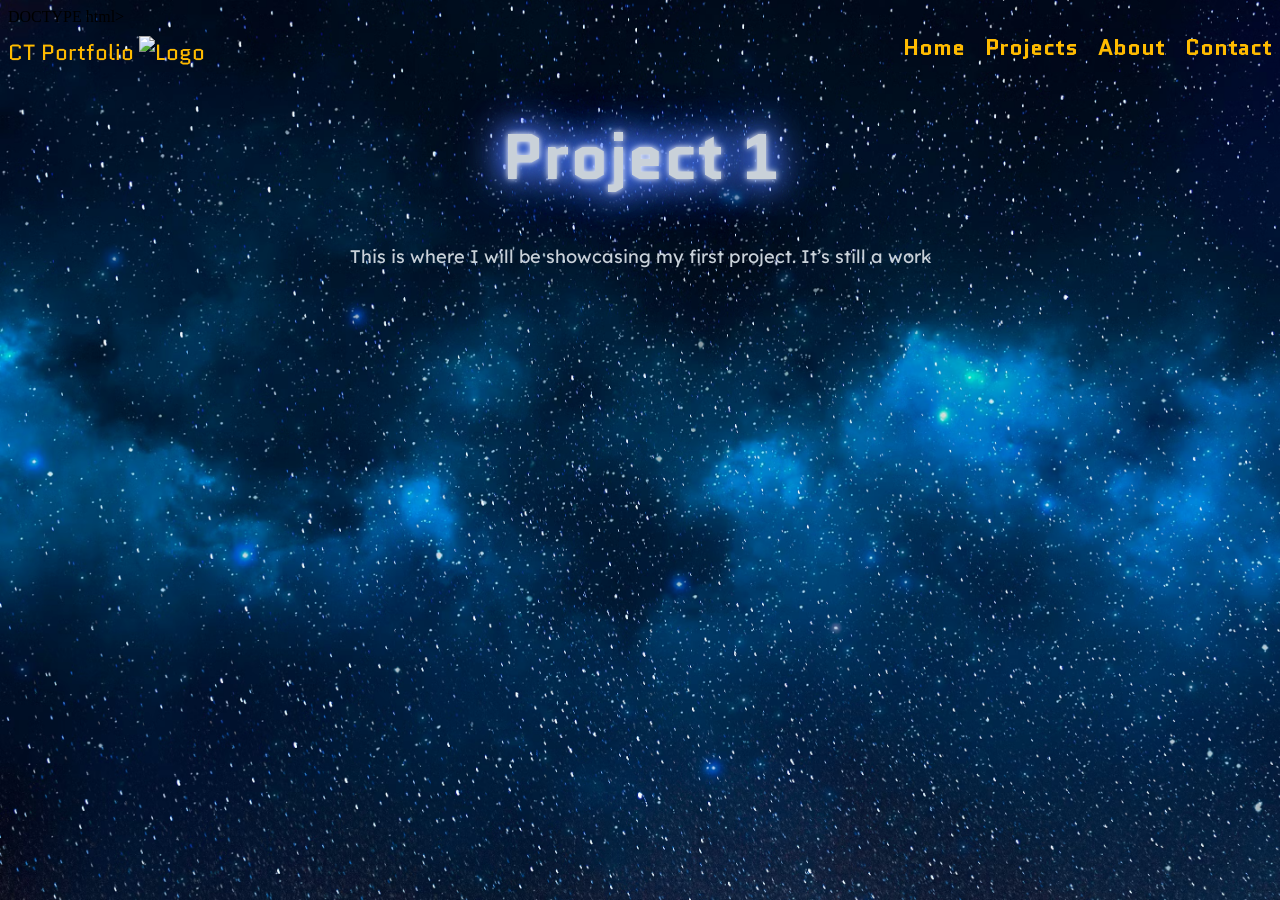
==== project1.html @ c2131063 "Added stuff to project1 also this is my first commit after making the website live." ====
DOCTYPE html>
<html lang="en">

<head>
    <meta charset="UTF-8">
    <title>CT Portfolio</title>
    <!-- Replace 'favicon.ico' with actual image -->
    <link rel="icon" type="image/x-icon" href="/pfp.jpeg">

    <link rel="stylesheet" href="styles.css">
    <link rel="preconnect" href="https://fonts.googleapis.com">
    <link rel="preconnect" href="https://fonts.gstatic.com" crossorigin>
    <link href="https://fonts.googleapis.com/css2?family=Quantico:ital,wght@0,400;0,700;1,400;1,700&display=swap"
        rel="stylesheet">
    <link rel="preconnect" href="https://fonts.googleapis.com">
    <link rel="preconnect" href="https://fonts.gstatic.com" crossorigin>
    <link href="https://fonts.googleapis.com/css2?family=Lexend:wght@100..900&display=swap" rel="stylesheet">
</head>

<body>
    <header>
        <div class="branding">
            <div class="brandtitle">CT Portfolio</div>
            <!-- Add logo image to folder -->
            <div class="brandlogo"><img src="pfp.jpeg(placeholder)" alt="Logo"></div>
        </div>
        <nav class="headernav">
            <a href="index.html">Home</a>
            <a href="#">Projects</a>
            <a href="#">About</a>
            <a href="#">Contact</a>
        </nav>
    </header>
    <h1>Project 1</h1>
    <p>This is where I will be showcasing my first project. It’s still a work
---- styles.css ----
html {
    background-image: url("./background-image.avif");
    background-size: cover;
    background-attachment: fixed;
}

header {
    display: flex;
    flex-direction: row;
    align-items: center;
    justify-content: space-between;
    color: #ffbb00;
    font-size: 1.4em;
}

.branding {
    display: flex;
    flex-direction: row;
    align-items: left;
    justify-content: left;
    margin-top: 10px;
    gap: 5px;
    font-family: "Quantico", sans-serif;
    border-color: 2px solid #4F7CFF;
}

.headernav {
    display: flex;
    flex-direction: row;
    align-items: center;
    justify-content: right;
    color: #ffbb00;
    gap: 20px;
    font-family: "Quantico", sans-serif;
}

.headernav a {
    color: #ffbb00;
    text-decoration: none;
    font-weight: bold;
}

.headernav a:hover {
    color: #ffe08a;
    text-shadow: 0 0 16px #ffbb00, 0 0 30px #ffbb00;
    transition: 0.2s ease-in-out;
}


h1 {
    text-align: center;
    color: #c9d1d9;
    font-family: "Quantico", sans-serif;
    font-size: 4em;
    text-shadow: 0 0 6px #ffffff, 0 0 24px #4F7CFF, 0 0 36px #4F7CFF, 0 0 48px #4F7CFF, 0 0 60px #4F7CFF;
}

p {
    font-family: "Lexend", sans-serif;
    text-align: center;
    color: #c9d1d9;
    font-size: 1.14em;
    margin-left: 25vw;
    margin-right: 25vw;
    margin-bottom: 5vh;
}

.grid {
    display: flex;
    flex-direction: row;
    flex-wrap: wrap;
    justify-content: space-around;
}

img.star {
    width: 100%;
    height: auto;
}

.starholder {
    justify-content: center;
    align-items: center;
    width: 350px;
    height: 350px;
}

.blank {
    width: 350px;
    height: 350px;
}

.projectholder {
    border-radius: 50px;
    width: 350px;
    height: 350px;
    opacity: 50%;
    background-color: #c9d1d9;
    transition: 0.1s ease-in-out;
}

.projectholder:hover {
    opacity: 100%;
    transition: 0.2s ease-in-out;
}

.projectholder a {
    text-decoration: none;
    color: #4F7CFF;
    font-family: "Quantico", sans-serif;
    font-size: 1.5em;
}

img.cho {
    width: auto;
    height: 350px;
    justify-content: center;
}
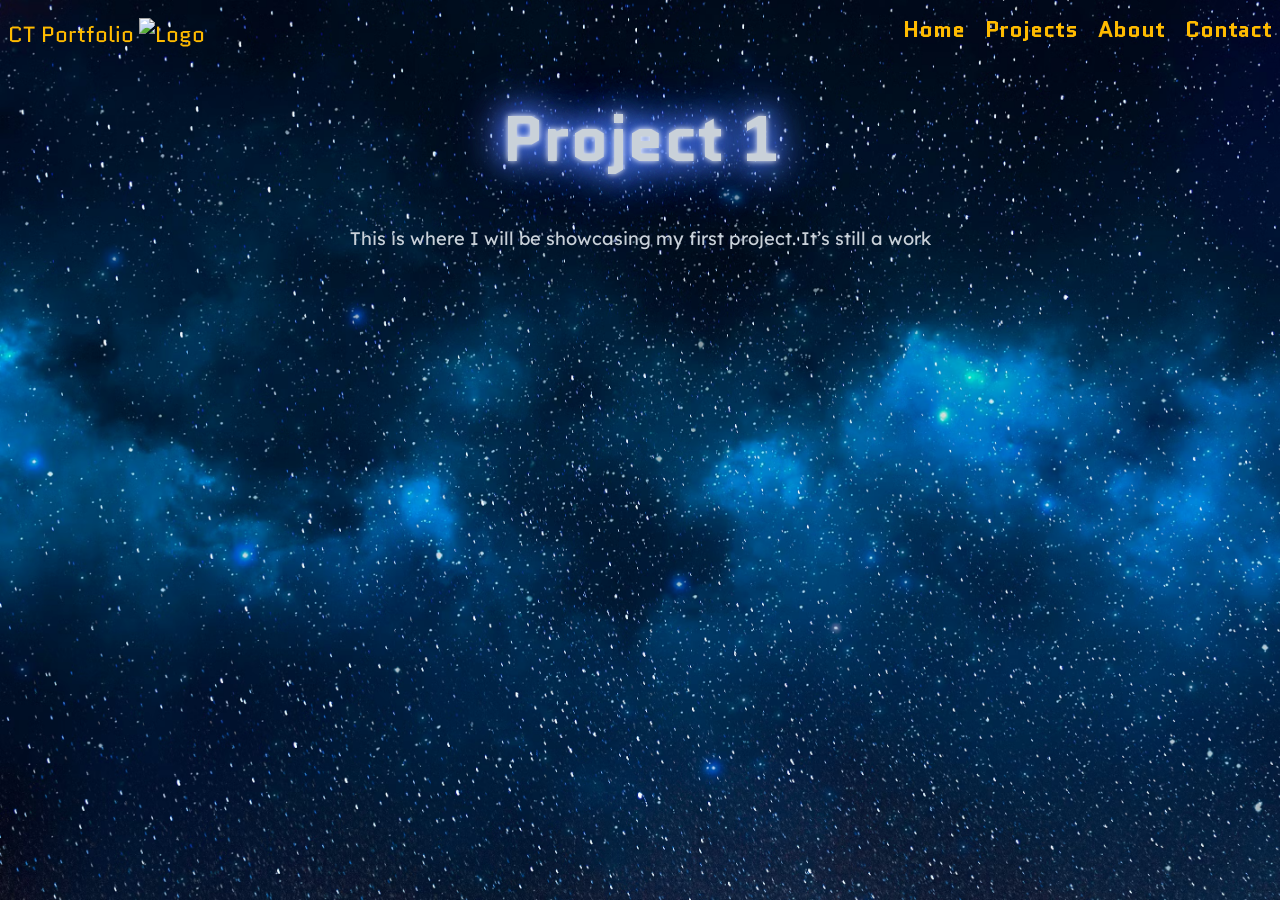
==== commit 933fe5b8: "Added project viewing for projectholders" ====
--- a/project1.html
+++ b/project1.html
@@ -1,4 +1,4 @@
-DOCTYPE html>
+<!DOCTYPE html>
 <html lang="en">
 
 <head>
--- a/styles.css
+++ b/styles.css
@@ -72,46 +72,85 @@
     justify-content: space-around;
 }
 
-img.star {
-    width: 100%;
-    height: auto;
+img.starsz1 {
+    transform: scale(1.5);
+    transition: transform 0.1s ease-in-out;
+}
+
+img.starsz1:hover {
+    transform: scale(1.4);
+}
+
+img.starsz2 {
+    transform: scale(0.75);
+    transition: transform 0.1s ease-in-out;
+}
+
+img.starsz2:hover {
+    transform: scale(0.70);
 }
 
 .starholder {
+    display: flex;
     justify-content: center;
     align-items: center;
     width: 350px;
     height: 350px;
 }
 
-.blank {
+.grid>a {
+    text-decoration: none;
+    color: inherit;
+}
+
+.projectholderholder {
+    display: flex;
+    justify-content: center;
+    align-items: center;
+    width: 350px;
+    height: 350px;
+}
+
+.projectholderholder {
+    display: flex;
+    justify-content: center;
+    align-items: center;
     width: 350px;
     height: 350px;
 }
 
 .projectholder {
-    border-radius: 50px;
+    display: flex;
+    justify-content: center;
+    align-items: center;
     width: 350px;
     height: 350px;
+    border-radius: 40%;
     opacity: 50%;
     background-color: #c9d1d9;
-    transition: 0.1s ease-in-out;
+    font-family: "Quantico", sans-serif;
+    transition: transform 0.3s ease-in-out, border-radius 0.3s ease-in-out, opacity 0.3s ease-in-out;
+    transform: scale(1);
+    box-sizing: border-box;
+    text-decoration: none;
+    font-size: 2em;
+    box-shadow: #c9d1d9 0 0 10px, #c9d1d9 0 0 20px;
 }
 
 .projectholder:hover {
+    transform: scale(1.15);
+    border-radius: 50px;
     opacity: 100%;
-    transition: 0.2s ease-in-out;
+    color: #ffbb00;
+    box-shadow: 0 0 10px #4F7CFF, 0 0 20px #4F7CFF, 0 0 30px #4F7CFF, 0 0 40px #4F7CFF;
+    text-decoration: none;
+    border: 6px solid #c9d1d9;
+    background-color: transparent;
+    background-size: cover;
+    background-attachment: fixed;
+    background-position: center;
 }
 
-.projectholder a {
-    text-decoration: none;
-    color: #4F7CFF;
-    font-family: "Quantico", sans-serif;
-    font-size: 1.5em;
-}
-
-img.cho {
-    width: auto;
-    height: 350px;
-    justify-content: center;
+.project1:hover {
+    background-image: url("./Proj1background.png");
 }
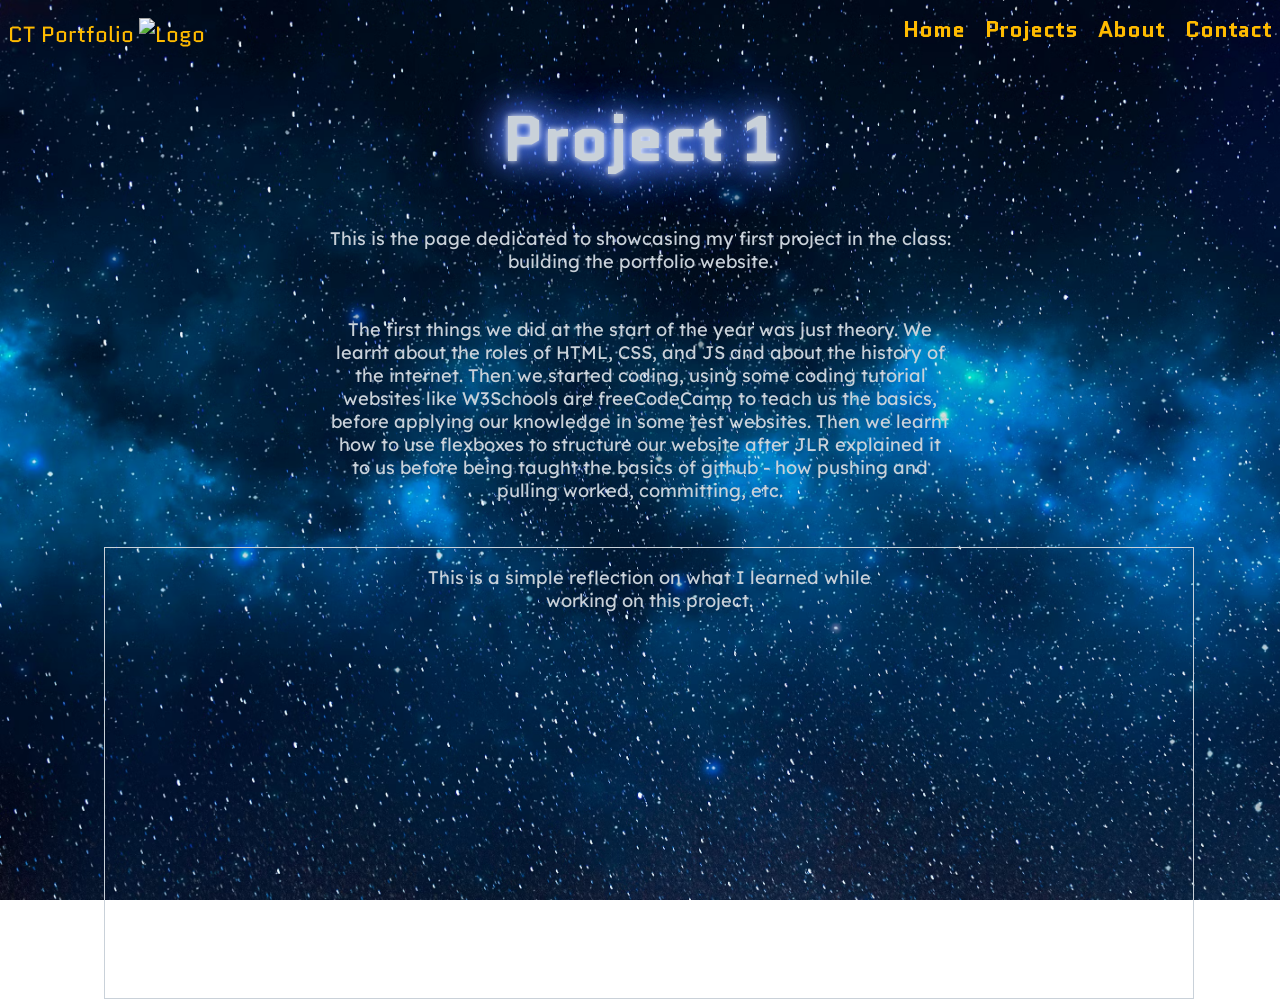
==== commit dbee85c3: "idekatp" ====
--- a/project1.html
+++ b/project1.html
@@ -32,4 +32,20 @@
         </nav>
     </header>
     <h1>Project 1</h1>
-    <p>This is where I will be showcasing my first project. It’s still a work+    <p>This is the page dedicated to showcasing my first project in the class: building the portfolio website.</p>
+    <p>The first things we did at the start of the year was just theory. We learnt about the roles of HTML, CSS, and JS
+        and about the history of the internet. Then we started coding, using some coding tutorial websites like
+        W3Schools are freeCodeCamp to teach us the basics, before applying our knowledge in some test websites. Then we
+        learnt how to use flexboxes to structure our website after JLR explained it to us before being taught the basics
+        of github - how pushing and pulling worked, committing, etc.</p>
+    <div class="reflectionholder">
+        <div class="reflectiontext">
+            <p>This is a simple reflection on what I learned while working on this project.</p>
+        </div>
+        <div class="reflectionimage">
+            <!-- Add reflection image here -->
+        </div>
+    </div>
+</body>
+
+</html>
--- a/styles.css
+++ b/styles.css
@@ -153,4 +153,15 @@
 
 .project1:hover {
     background-image: url("./Proj1background.png");
-}+}
+
+.reflectionholder {
+    width: 85vw;
+    height: 50vh;
+    margin-left: 7.5vw;
+    border: 1px solid #c9d1d9;
+}
+
+.reflectiontext {}
+
+.reflectionimage {}
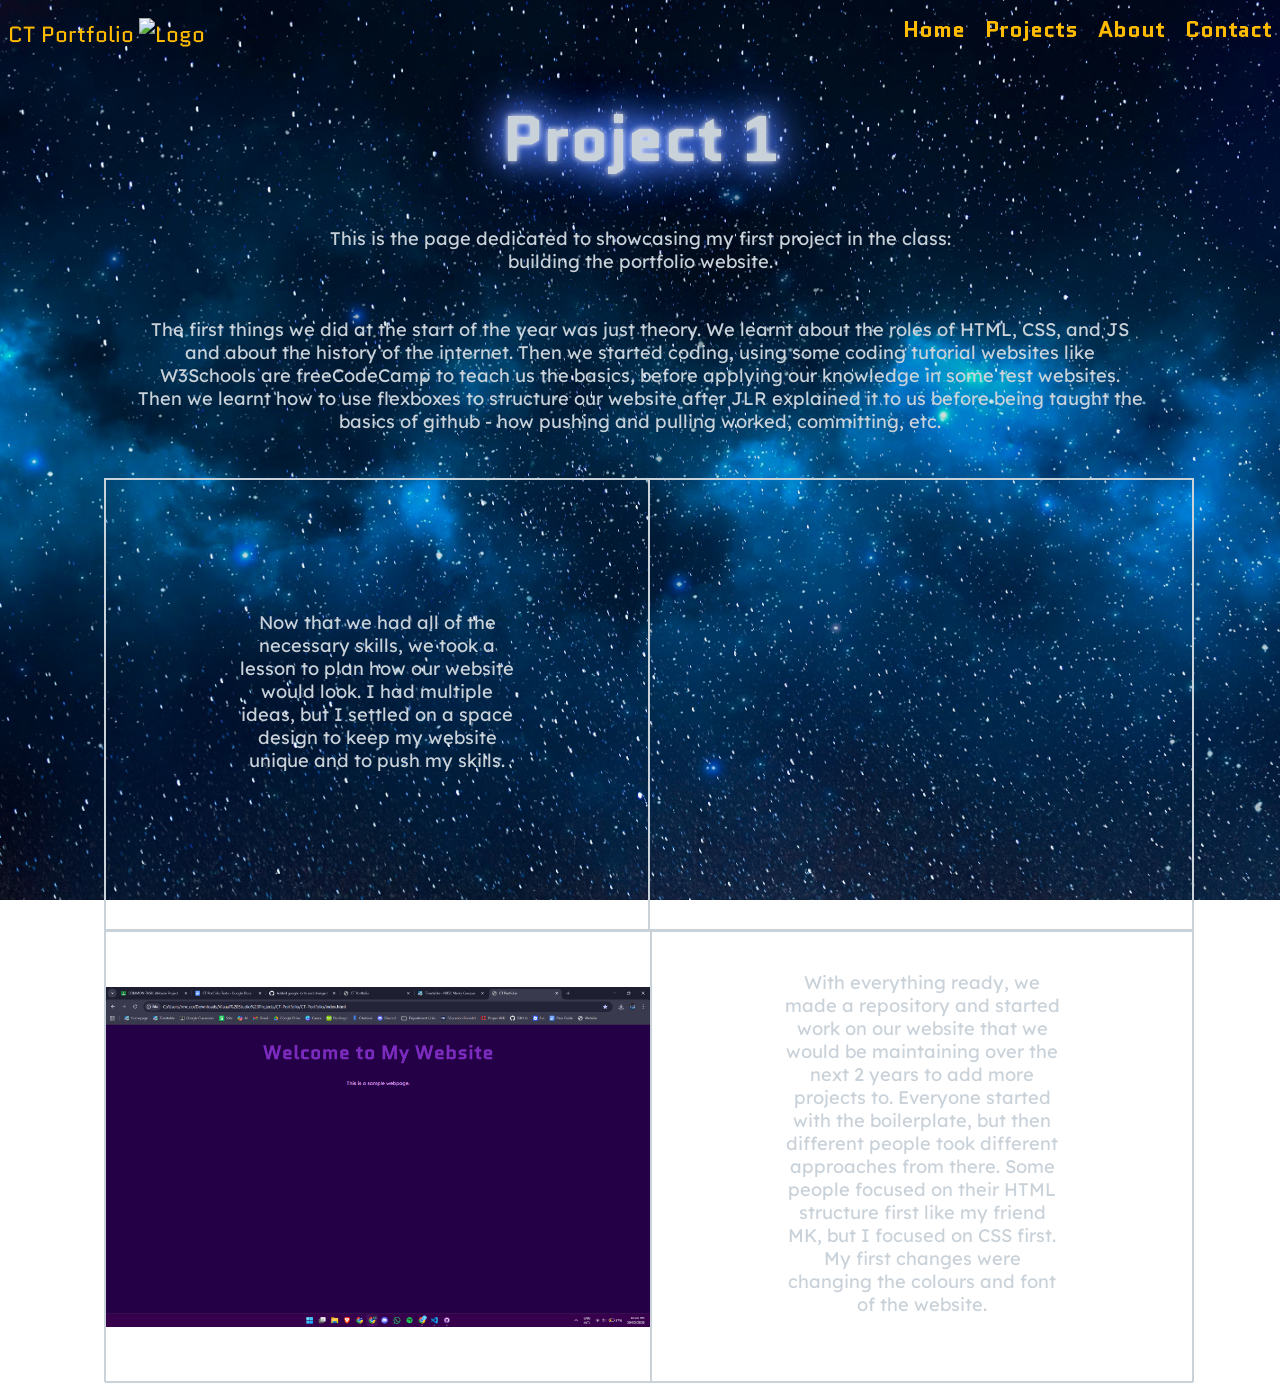
==== commit 70408da8: "More changes" ====
--- a/project1.html
+++ b/project1.html
@@ -32,20 +32,37 @@
         </nav>
     </header>
     <h1>Project 1</h1>
-    <p>This is the page dedicated to showcasing my first project in the class: building the portfolio website.</p>
-    <p>The first things we did at the start of the year was just theory. We learnt about the roles of HTML, CSS, and JS
+    <p class="pnarrow">This is the page dedicated to showcasing my first project in the class: building the portfolio
+        website.</p>
+    <p class="pwide">The first things we did at the start of the year was just theory. We learnt about the roles of
+        HTML, CSS, and JS
         and about the history of the internet. Then we started coding, using some coding tutorial websites like
         W3Schools are freeCodeCamp to teach us the basics, before applying our knowledge in some test websites. Then we
         learnt how to use flexboxes to structure our website after JLR explained it to us before being taught the basics
         of github - how pushing and pulling worked, committing, etc.</p>
     <div class="reflectionholder">
         <div class="reflectiontext">
-            <p>This is a simple reflection on what I learned while working on this project.</p>
+            <p class="pbox">Now that we had all of the necessary skills, we took a lesson to plan how our website would
+                look. I had
+                multiple ideas, but I settled on a space design to keep my website unique and to push my skills.</p>
         </div>
         <div class="reflectionimage">
             <!-- Add reflection image here -->
         </div>
     </div>
+    <div class="reflectionholder">
+        <div class="reflectionimage ">
+            <img class="screenshot" src="Preview1.png" alt="Early Website">
+        </div>
+        <div class="reflectiontext">
+            <p class="pbox">With everything ready, we made a repository and started work on our website that we would be
+                maintaining
+                over the next 2 years to add more projects to. Everyone started with the boilerplate, but then different
+                people took different approaches from there. Some people focused on their HTML structure first like my
+                friend MK, but I focused on CSS first. My first changes were changing the colours and font of the
+                website.</p>
+        </div>
+    </div>
 </body>
 
 </html>
--- a/styles.css
+++ b/styles.css
@@ -55,13 +55,33 @@
     text-shadow: 0 0 6px #ffffff, 0 0 24px #4F7CFF, 0 0 36px #4F7CFF, 0 0 48px #4F7CFF, 0 0 60px #4F7CFF;
 }
 
-p {
+p.pnarrow {
     font-family: "Lexend", sans-serif;
     text-align: center;
     color: #c9d1d9;
     font-size: 1.14em;
     margin-left: 25vw;
     margin-right: 25vw;
+    margin-bottom: 5vh;
+}
+
+p.pwide {
+    font-family: "Lexend", sans-serif;
+    text-align: center;
+    color: #c9d1d9;
+    font-size: 1.14em;
+    margin-left: 10vw;
+    margin-right: 10vw;
+    margin-bottom: 5vh;
+}
+
+p.pbox {
+    font-family: "Lexend", sans-serif;
+    text-align: center;
+    color: #c9d1d9;
+    font-size: 1.14em;
+    margin-left: 10vw;
+    margin-right: 10vw;
     margin-bottom: 5vh;
 }
 
@@ -156,12 +176,33 @@
 }
 
 .reflectionholder {
+    display: flex;
+    flex-direction: row;
     width: 85vw;
     height: 50vh;
     margin-left: 7.5vw;
     border: 1px solid #c9d1d9;
 }
 
-.reflectiontext {}
-
-.reflectionimage {}+.reflectiontext {
+    width: 42.5vw;
+    height: 50vh;
+    border: 1px solid #c9d1d9;
+    align-items: center;
+    justify-content: center;
+    display: flex;
+}
+
+.reflectionimage {
+    align-items: center;
+    justify-content: center;
+    display: flex;
+    width: 42.5vw;
+    height: 50vh;
+    border: 1px solid #c9d1d9;
+}
+
+img.screenshot {
+    width: 42.5vw;
+    height: auto;
+}
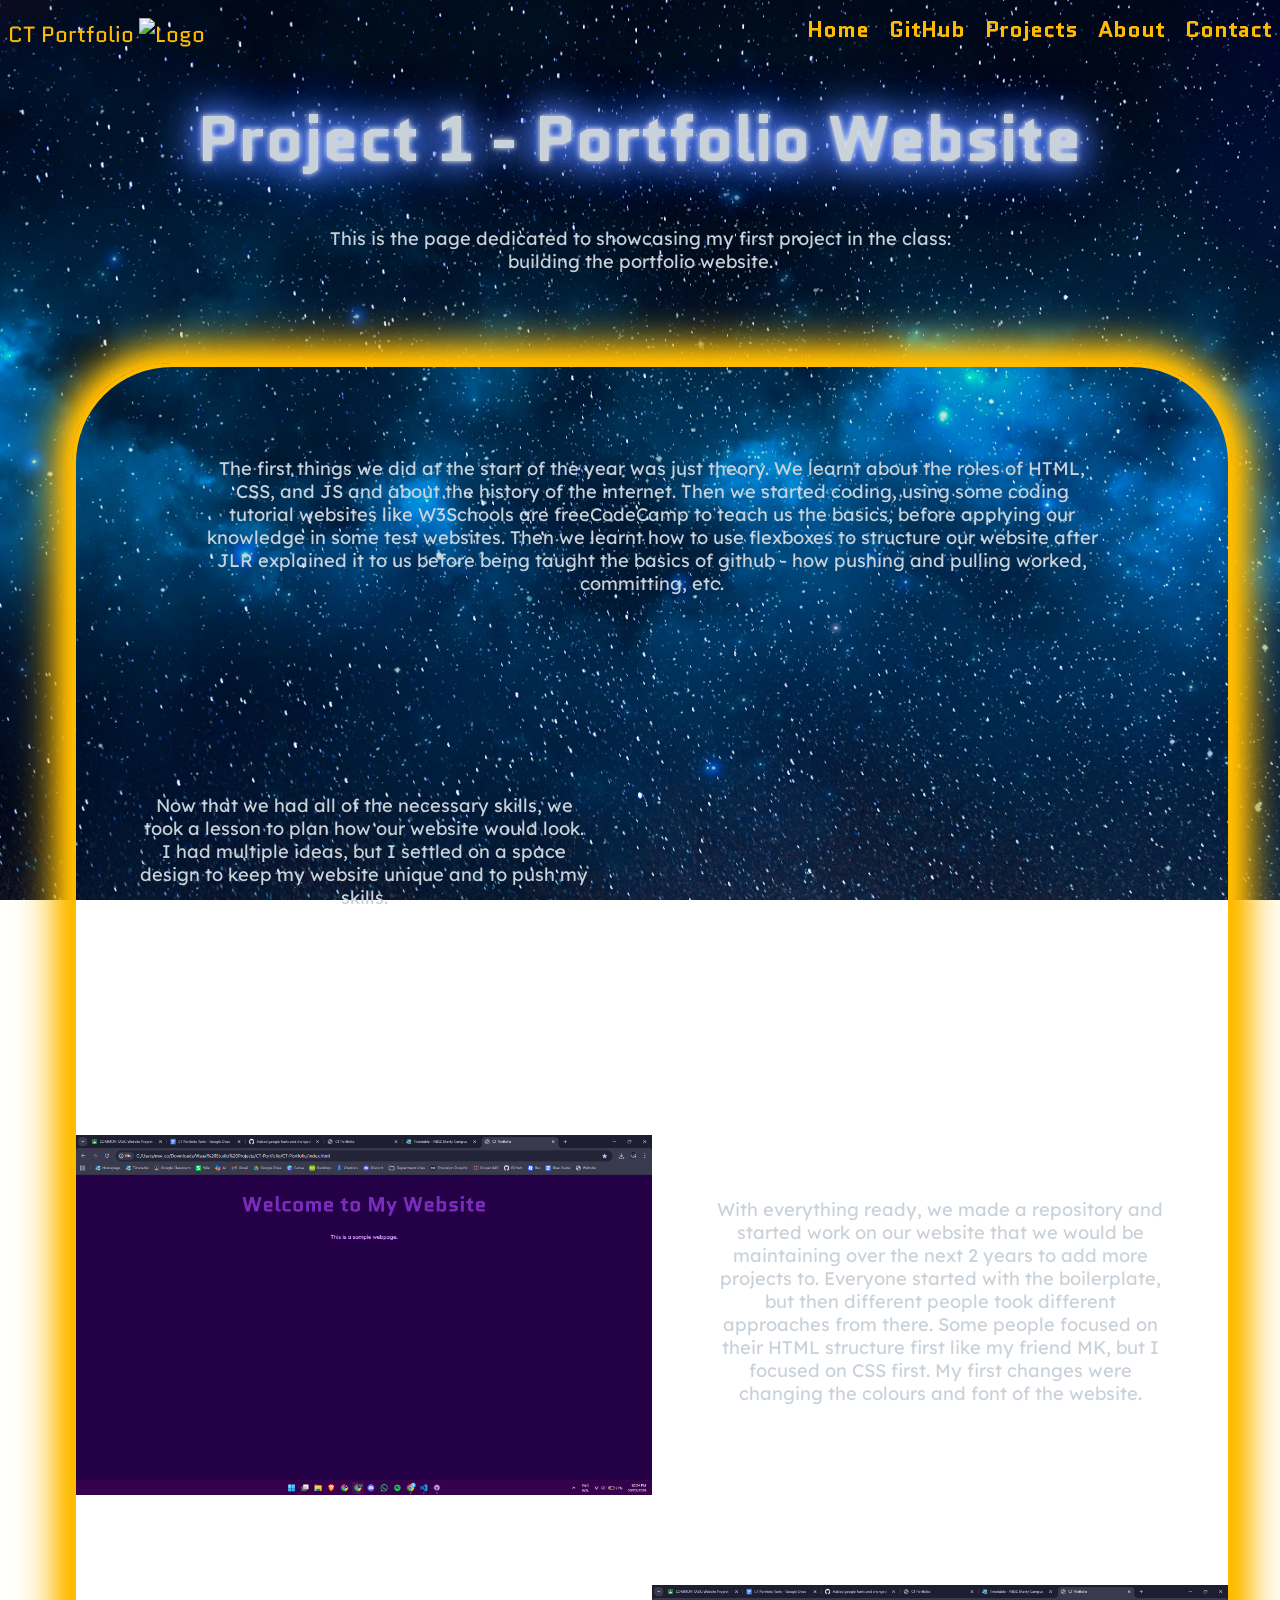
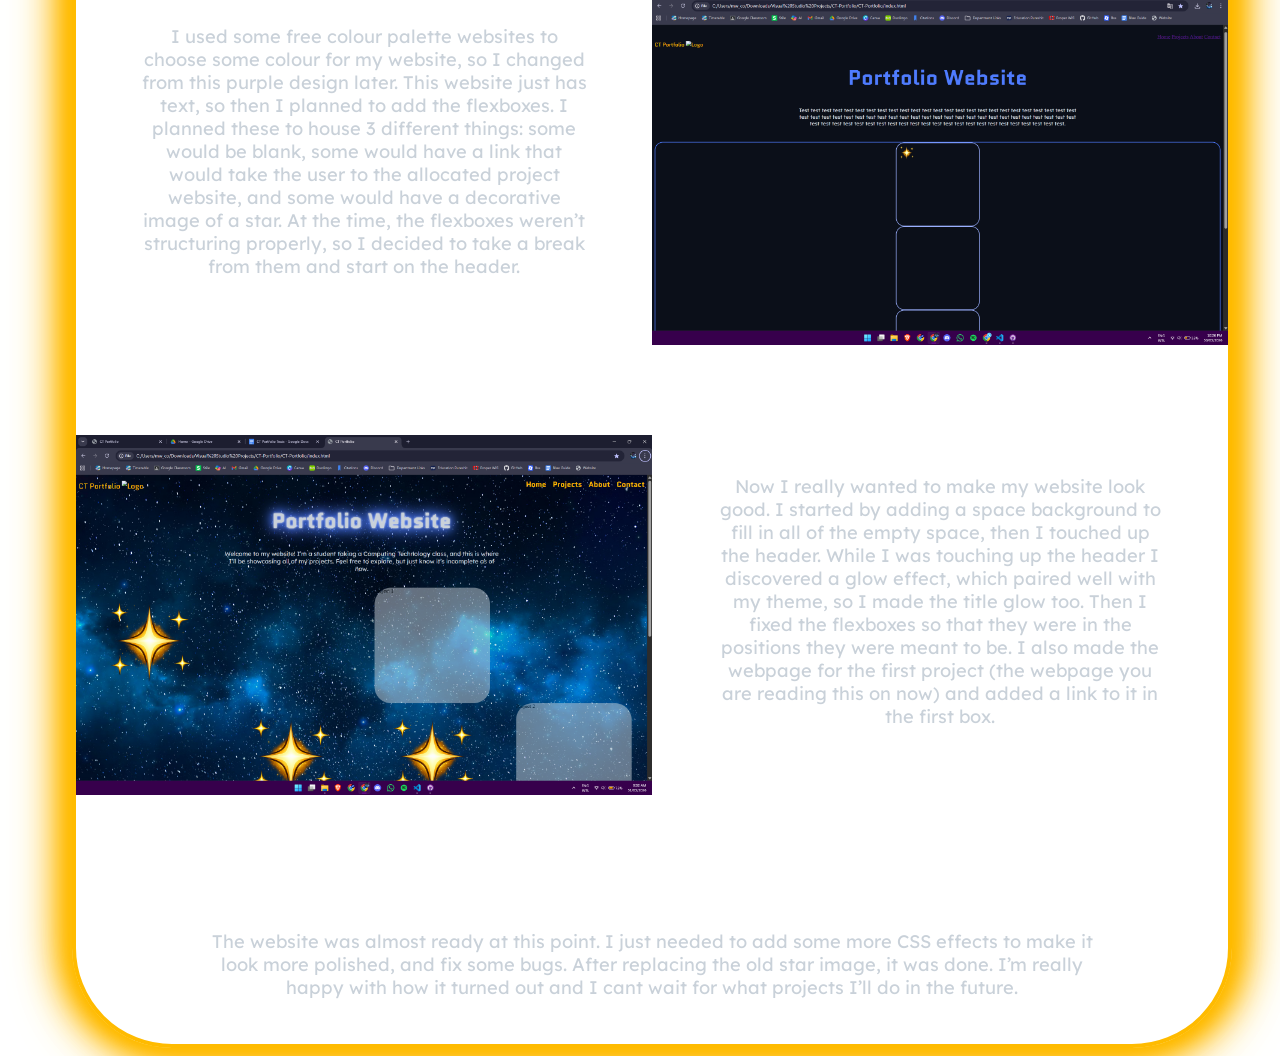
==== commit 1f18b3fe: "Finished the reflection of project 1" ====
--- a/project1.html
+++ b/project1.html
@@ -26,42 +26,91 @@
         </div>
         <nav class="headernav">
             <a href="index.html">Home</a>
+            <a href="https://github.com/Quasar1024">GitHub</a>
             <a href="#">Projects</a>
             <a href="#">About</a>
             <a href="#">Contact</a>
         </nav>
     </header>
-    <h1>Project 1</h1>
+    <h1>Project 1 - Portfolio Website</h1>
     <p class="pnarrow">This is the page dedicated to showcasing my first project in the class: building the portfolio
         website.</p>
-    <p class="pwide">The first things we did at the start of the year was just theory. We learnt about the roles of
-        HTML, CSS, and JS
-        and about the history of the internet. Then we started coding, using some coding tutorial websites like
-        W3Schools are freeCodeCamp to teach us the basics, before applying our knowledge in some test websites. Then we
-        learnt how to use flexboxes to structure our website after JLR explained it to us before being taught the basics
-        of github - how pushing and pulling worked, committing, etc.</p>
-    <div class="reflectionholder">
-        <div class="reflectiontext">
-            <p class="pbox">Now that we had all of the necessary skills, we took a lesson to plan how our website would
-                look. I had
-                multiple ideas, but I settled on a space design to keep my website unique and to push my skills.</p>
+    <div class="reflectionholderholder">
+        <p class="pwide" style="margin-top:10vh">The first things we did at the start of the year was just theory. We
+            learnt about the roles of
+            HTML, CSS, and JS
+            and about the history of the internet. Then we started coding, using some coding tutorial websites like
+            W3Schools are freeCodeCamp to teach us the basics, before applying our knowledge in some test websites. Then
+            we
+            learnt how to use flexboxes to structure our website after JLR explained it to us before being taught the
+            basics
+            of github - how pushing and pulling worked, committing, etc.</p>
+        <div class="reflectionholder">
+            <div class="reflectiontext">
+                <p class="pbox">Now that we had all of the necessary skills, we took a lesson to plan how our website
+                    would
+                    look. I had
+                    multiple ideas, but I settled on a space design to keep my website unique and to push my skills.</p>
+            </div>
+            <div class="reflectionimage">
+                <!-- Add reflection image here -->
+            </div>
         </div>
-        <div class="reflectionimage">
-            <!-- Add reflection image here -->
+        <div class="reflectionholder">
+            <div class="reflectionimage ">
+                <img class="screenshot" src="Preview1.png" alt="Early Website">
+            </div>
+            <div class="reflectiontext">
+                <p class="pbox">With everything ready, we made a repository and started work on our website that we
+                    would be
+                    maintaining
+                    over the next 2 years to add more projects to. Everyone started with the boilerplate, but then
+                    different
+                    people took different approaches from there. Some people focused on their HTML structure first like
+                    my
+                    friend MK, but I focused on CSS first. My first changes were changing the colours and font of the
+                    website.
+                </p>
+            </div>
         </div>
-    </div>
-    <div class="reflectionholder">
-        <div class="reflectionimage ">
-            <img class="screenshot" src="Preview1.png" alt="Early Website">
+        <div class="reflectionholder">
+            <div class="reflectiontext">
+                <p class="pbox">I used some free colour palette websites to choose some colour for my website, so I
+                    changed
+                    from this purple design later. This website just has text, so then I planned to add the flexboxes. I
+                    planned these to house 3 different things: some would be blank, some would have a link that would
+                    take
+                    the user to the allocated project website, and some would have a decorative image of a star. At the
+                    time, the flexboxes weren’t structuring properly, so I decided to take a break from them and start
+                    on
+                    the header.
+                </p>
+            </div>
+            <div class="reflectionimage ">
+                <img class="screenshot" src="Preview2.png" alt="Early Website">
+            </div>
         </div>
-        <div class="reflectiontext">
-            <p class="pbox">With everything ready, we made a repository and started work on our website that we would be
-                maintaining
-                over the next 2 years to add more projects to. Everyone started with the boilerplate, but then different
-                people took different approaches from there. Some people focused on their HTML structure first like my
-                friend MK, but I focused on CSS first. My first changes were changing the colours and font of the
-                website.</p>
+        <div class="reflectionholder">
+            <div class="reflectionimage ">
+                <img class="screenshot" src="Preview3.png" alt="Early Website">
+            </div>
+            <div class="reflectiontext">
+                <p class="pbox">Now I really wanted to make my website look good. I started by adding a space background
+                    to
+                    fill in all of the empty space, then I touched up the header. While I was touching up the header I
+                    discovered a glow effect, which paired well with my theme, so I made the title glow too. Then I
+                    fixed
+                    the flexboxes so that they were in the positions they were meant to be. I also made the webpage for
+                    the
+                    first project (the webpage you are reading this on now) and added a link to it in the first box.
+                </p>
+            </div>
         </div>
+        <p class="pwide" style="margin-top: 10vh">The website was almost ready at this point. I just needed to add some
+            more CSS effects to
+            make it look more polished, and fix some bugs. After replacing the old star image, it was done. I’m
+            really happy with how it turned out and I cant wait for what projects I’ll do in the future.
+        </p>
     </div>
 </body>
 
--- a/styles.css
+++ b/styles.css
@@ -2,6 +2,8 @@
     background-image: url("./background-image.avif");
     background-size: cover;
     background-attachment: fixed;
+    font-family: "Quantico", sans-serif;
+    font-display: swap;
 }
 
 header {
@@ -20,7 +22,6 @@
     justify-content: left;
     margin-top: 10px;
     gap: 5px;
-    font-family: "Quantico", sans-serif;
     border-color: 2px solid #4F7CFF;
 }
 
@@ -31,7 +32,6 @@
     justify-content: right;
     color: #ffbb00;
     gap: 20px;
-    font-family: "Quantico", sans-serif;
 }
 
 .headernav a {
@@ -50,23 +50,24 @@
 h1 {
     text-align: center;
     color: #c9d1d9;
-    font-family: "Quantico", sans-serif;
     font-size: 4em;
     text-shadow: 0 0 6px #ffffff, 0 0 24px #4F7CFF, 0 0 36px #4F7CFF, 0 0 48px #4F7CFF, 0 0 60px #4F7CFF;
 }
 
 p.pnarrow {
     font-family: "Lexend", sans-serif;
+    font-display: swap;
     text-align: center;
     color: #c9d1d9;
     font-size: 1.14em;
     margin-left: 25vw;
     margin-right: 25vw;
-    margin-bottom: 5vh;
+    margin-bottom: 5vh
 }
 
 p.pwide {
     font-family: "Lexend", sans-serif;
+    font-display: swap;
     text-align: center;
     color: #c9d1d9;
     font-size: 1.14em;
@@ -77,11 +78,12 @@
 
 p.pbox {
     font-family: "Lexend", sans-serif;
+    font-display: swap;
     text-align: center;
     color: #c9d1d9;
     font-size: 1.14em;
-    margin-left: 10vw;
-    margin-right: 10vw;
+    margin-left: 5vw;
+    margin-right: 5vw;
     margin-bottom: 5vh;
 }
 
@@ -178,16 +180,22 @@
 .reflectionholder {
     display: flex;
     flex-direction: row;
-    width: 85vw;
+    width: 90vw;
     height: 50vh;
-    margin-left: 7.5vw;
-    border: 1px solid #c9d1d9;
+}
+
+.reflectionholderholder {
+    margin-top: 10vh;
+    width: 90vw;
+    margin-left: 5vw;
+    border: 4px solid #ffbb00;
+    border-radius: 100px;
+    box-shadow: 0 0 10px #ffbb00, 0 0 20px #ffbb00, 0 0 30px #ffbb00, 0 0 40px #ffbb00, 0 0 50px #ffbb00, 0 0 60px #ffbb00;
 }
 
 .reflectiontext {
-    width: 42.5vw;
+    width: 45vw;
     height: 50vh;
-    border: 1px solid #c9d1d9;
     align-items: center;
     justify-content: center;
     display: flex;
@@ -197,12 +205,11 @@
     align-items: center;
     justify-content: center;
     display: flex;
-    width: 42.5vw;
+    width: 45vw;
     height: 50vh;
-    border: 1px solid #c9d1d9;
 }
 
 img.screenshot {
-    width: 42.5vw;
+    width: 45vw;
     height: auto;
 }
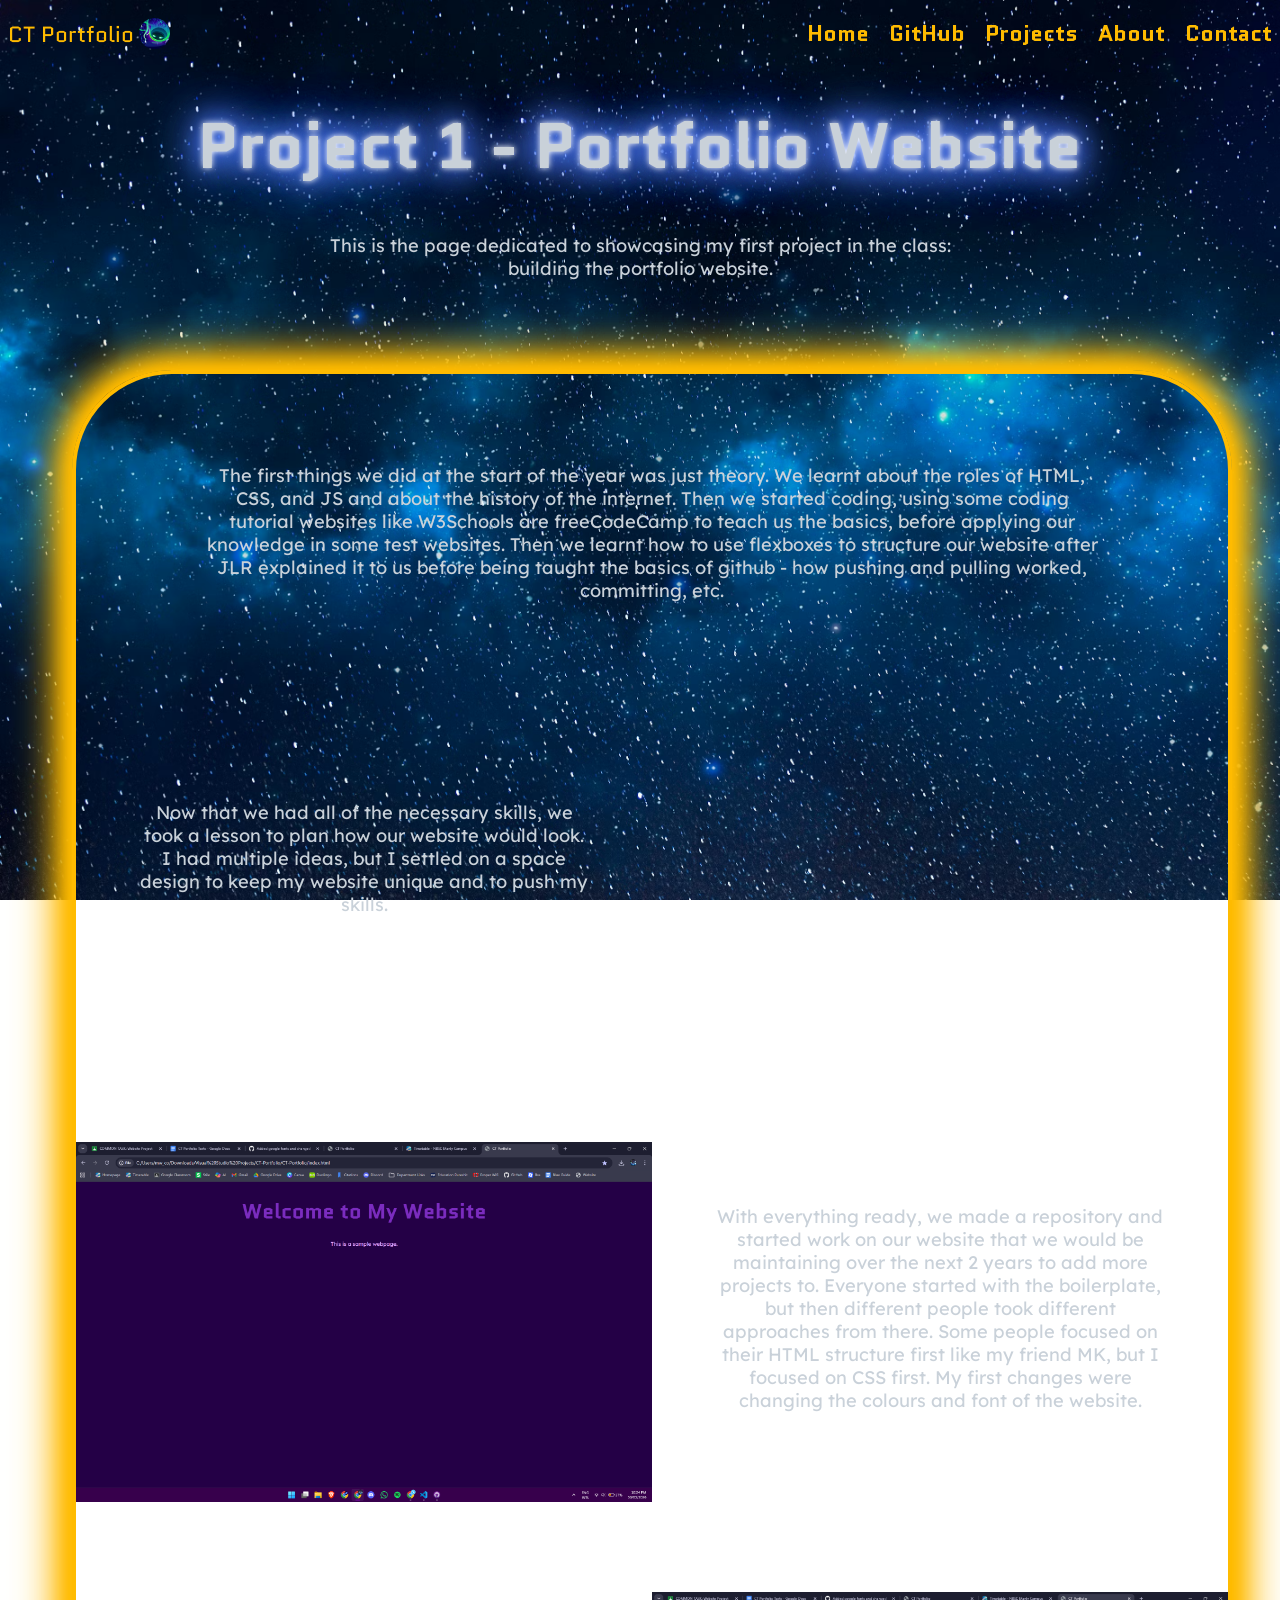
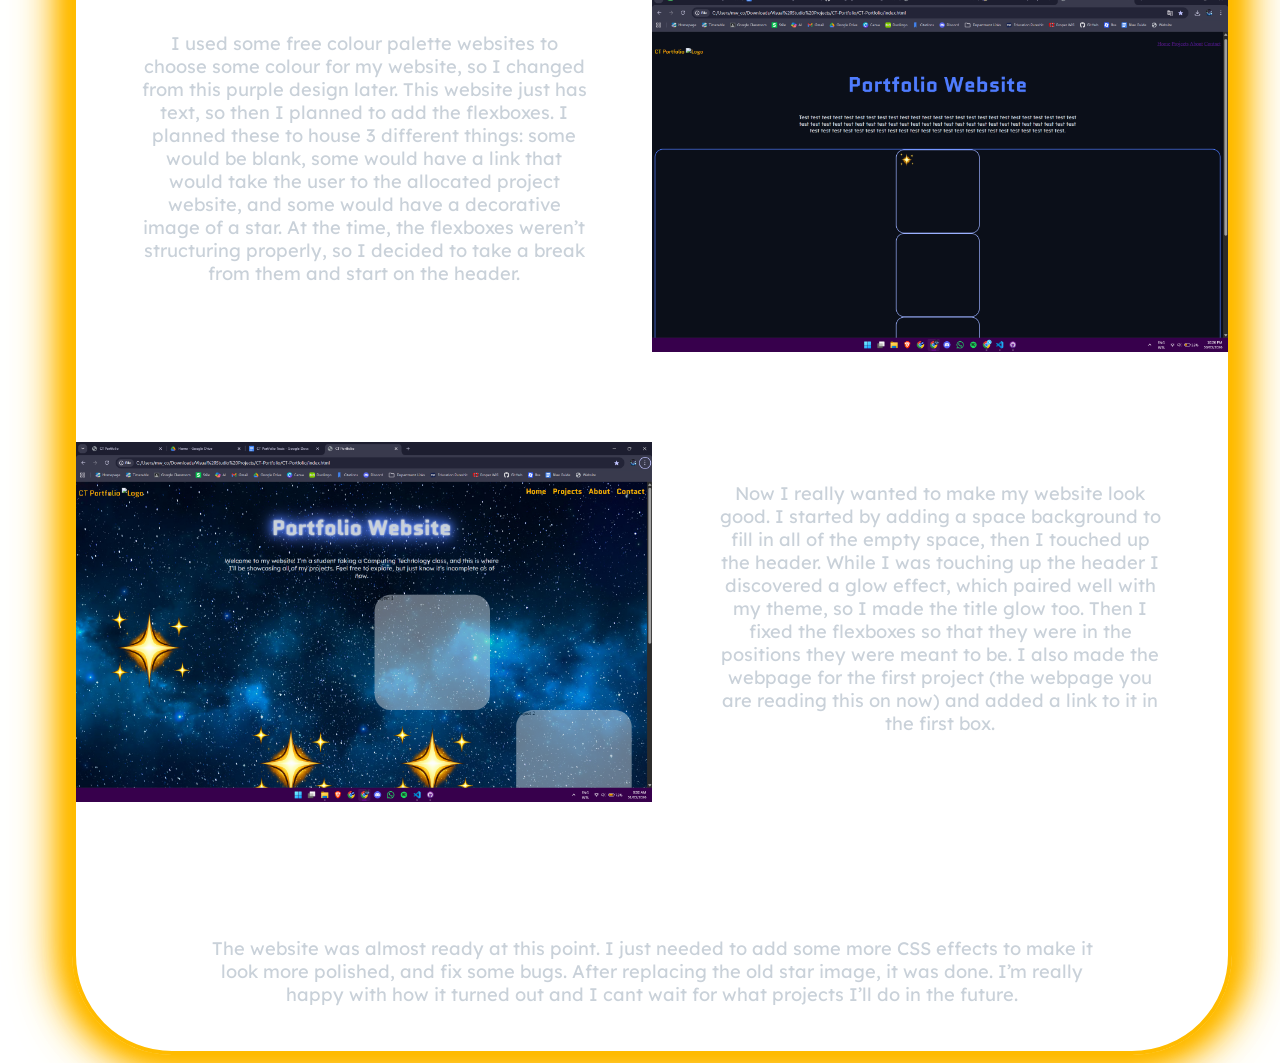
==== commit a3b21559: "added logo to header" ====
--- a/project1.html
+++ b/project1.html
@@ -21,8 +21,7 @@
     <header>
         <div class="branding">
             <div class="brandtitle">CT Portfolio</div>
-            <!-- Add logo image to folder -->
-            <div class="brandlogo"><img src="pfp.jpeg(placeholder)" alt="Logo"></div>
+            <div><img class="brandlogo" src="pfp.jpeg" alt="Logo"></div>
         </div>
         <nav class="headernav">
             <a href="index.html">Home</a>
--- a/styles.css
+++ b/styles.css
@@ -23,6 +23,12 @@
     margin-top: 10px;
     gap: 5px;
     border-color: 2px solid #4F7CFF;
+}
+
+img.brandlogo {
+    border-radius: 50%;
+    height: 1.4em;
+    width: auto;
 }
 
 .headernav {
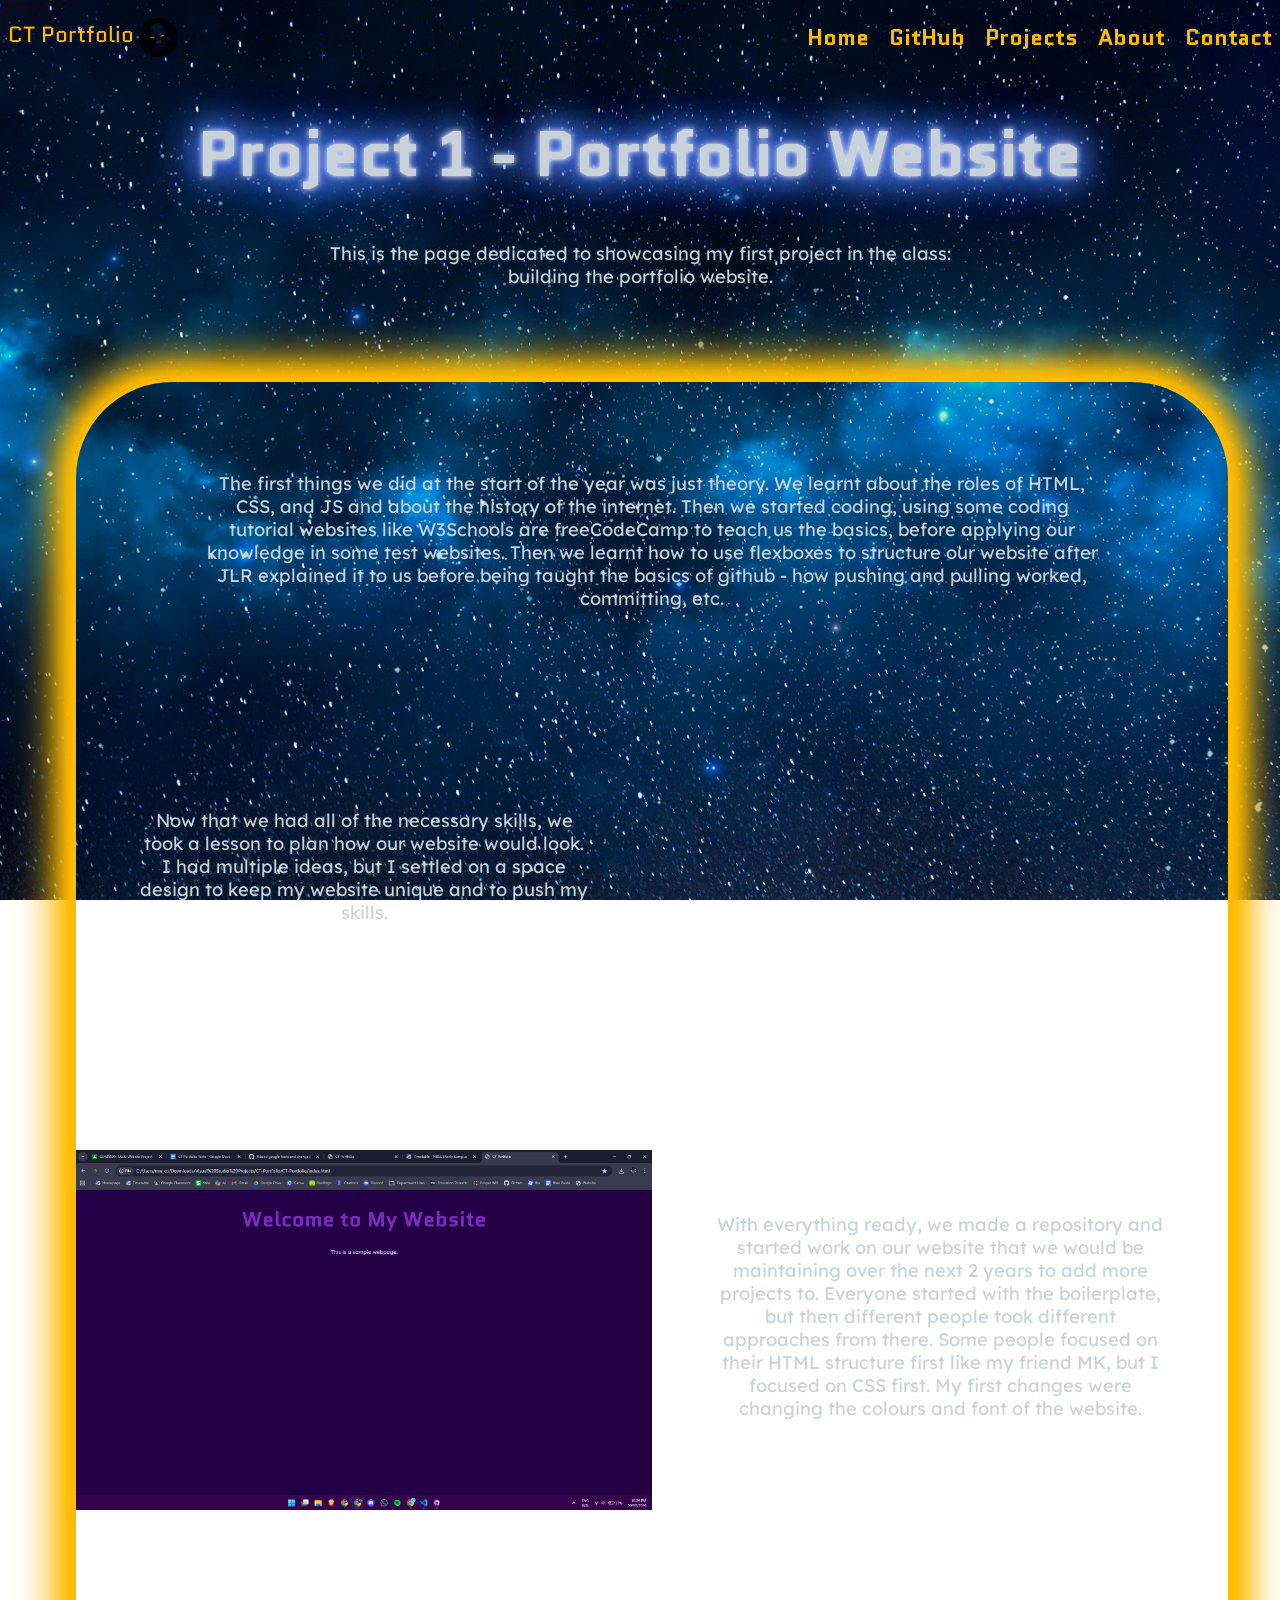
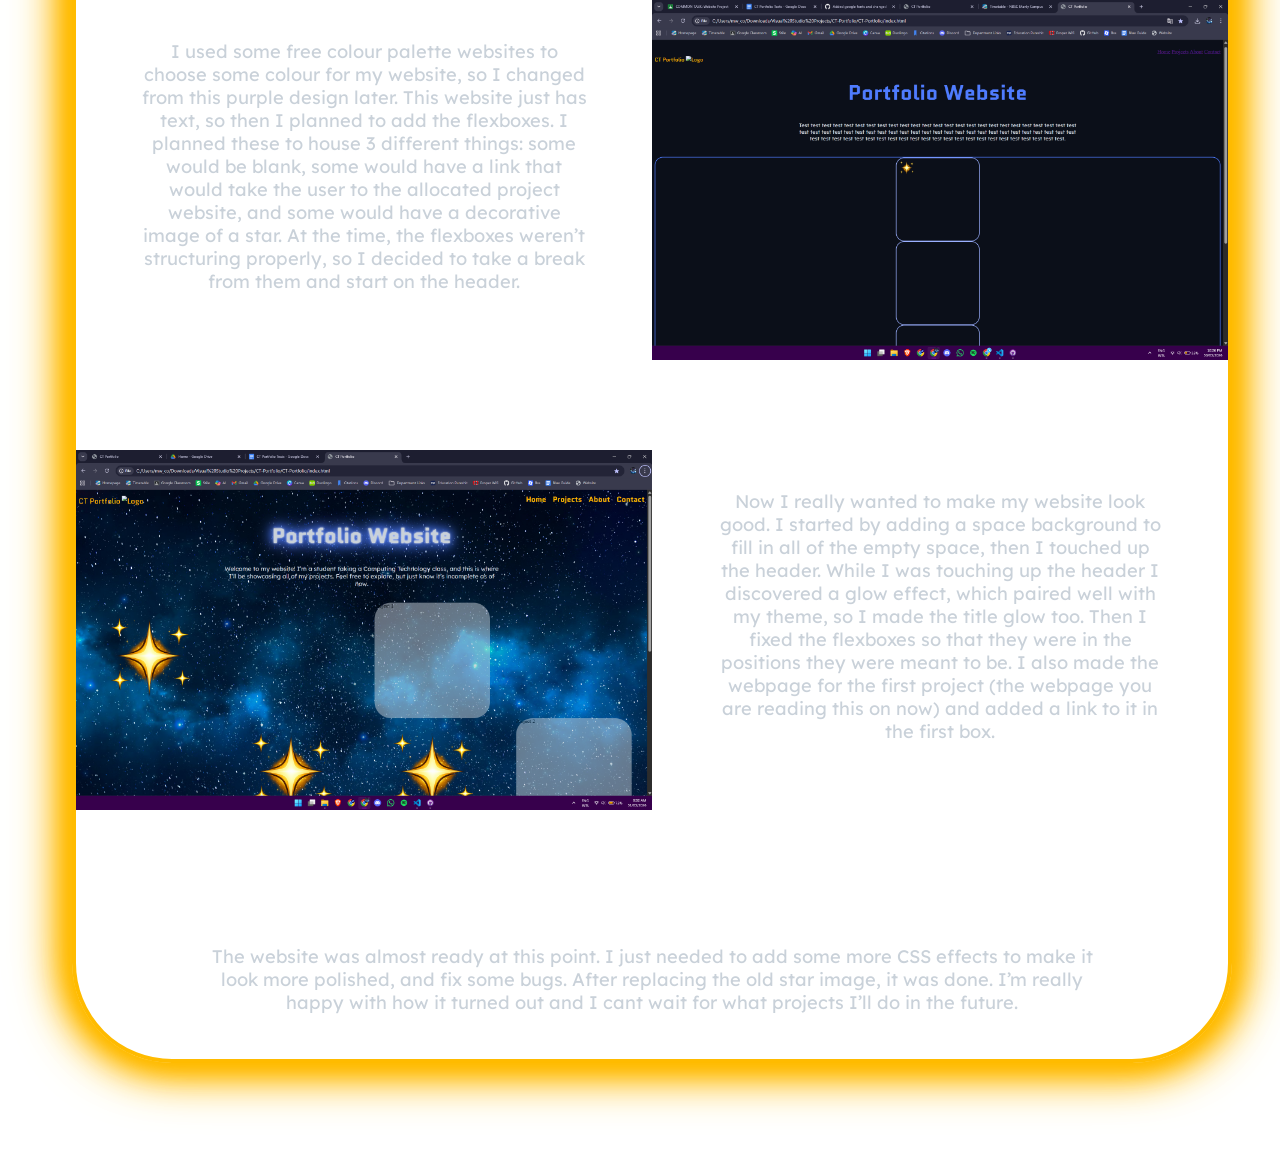
==== commit 2a72a84b: "Buncha stuff" ====
--- a/project1.html
+++ b/project1.html
@@ -21,7 +21,7 @@
     <header>
         <div class="branding">
             <div class="brandtitle">CT Portfolio</div>
-            <div><img class="brandlogo" src="pfp.jpeg" alt="Logo"></div>
+            <div><img class="brandlogo" src="pfp.jpg" alt="Logo"></div>
         </div>
         <nav class="headernav">
             <a href="index.html">Home</a>
--- a/styles.css
+++ b/styles.css
@@ -4,6 +4,7 @@
     background-attachment: fixed;
     font-family: "Quantico", sans-serif;
     font-display: swap;
+    padding-bottom: 100px;  
 }
 
 header {
@@ -27,8 +28,10 @@
 
 img.brandlogo {
     border-radius: 50%;
-    height: 1.4em;
+    height: 1.75em;
     width: auto;
+    border-color:#ffbb00;
+    border-width: 100px;    
 }
 
 .headernav {
@@ -218,4 +221,10 @@
 img.screenshot {
     width: 45vw;
     height: auto;
+}
+
+.dashboard-iframe {
+width: 100%;
+height: 600px;
+border-radius: 50%;
 }
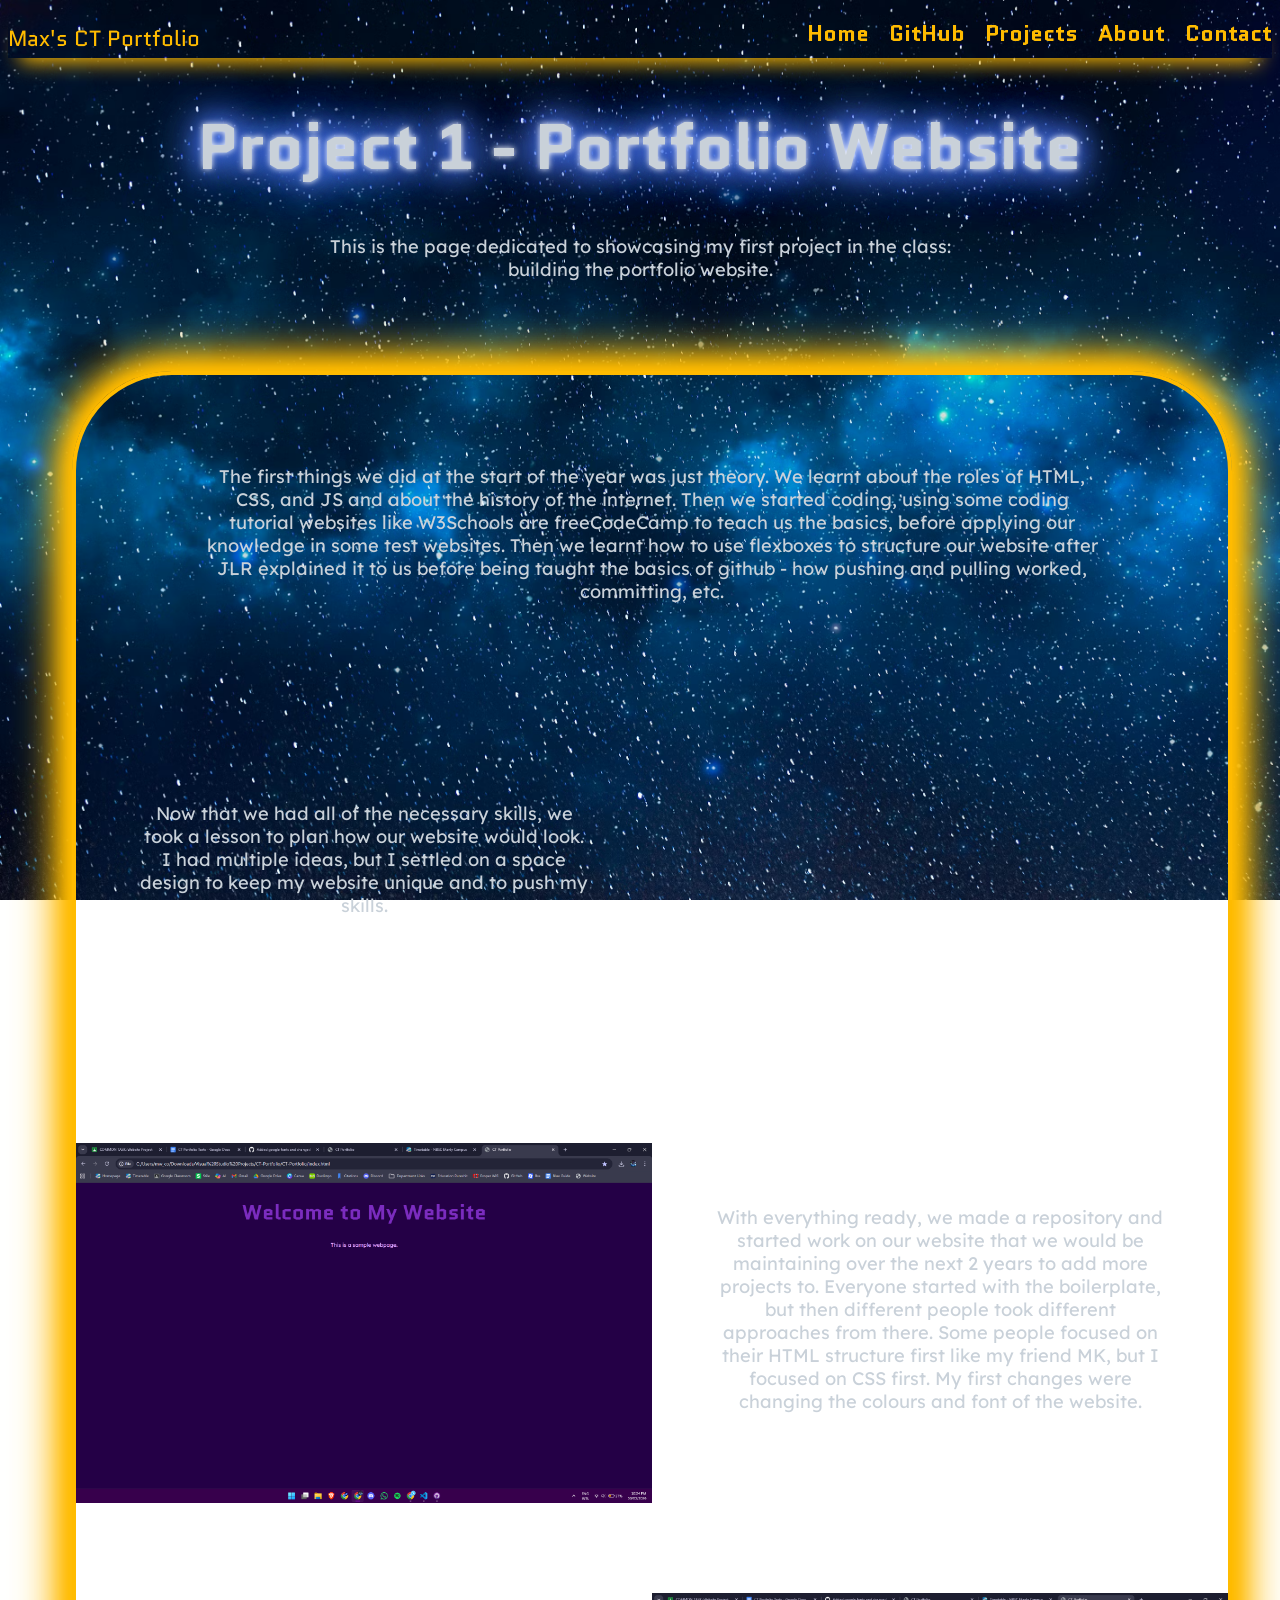
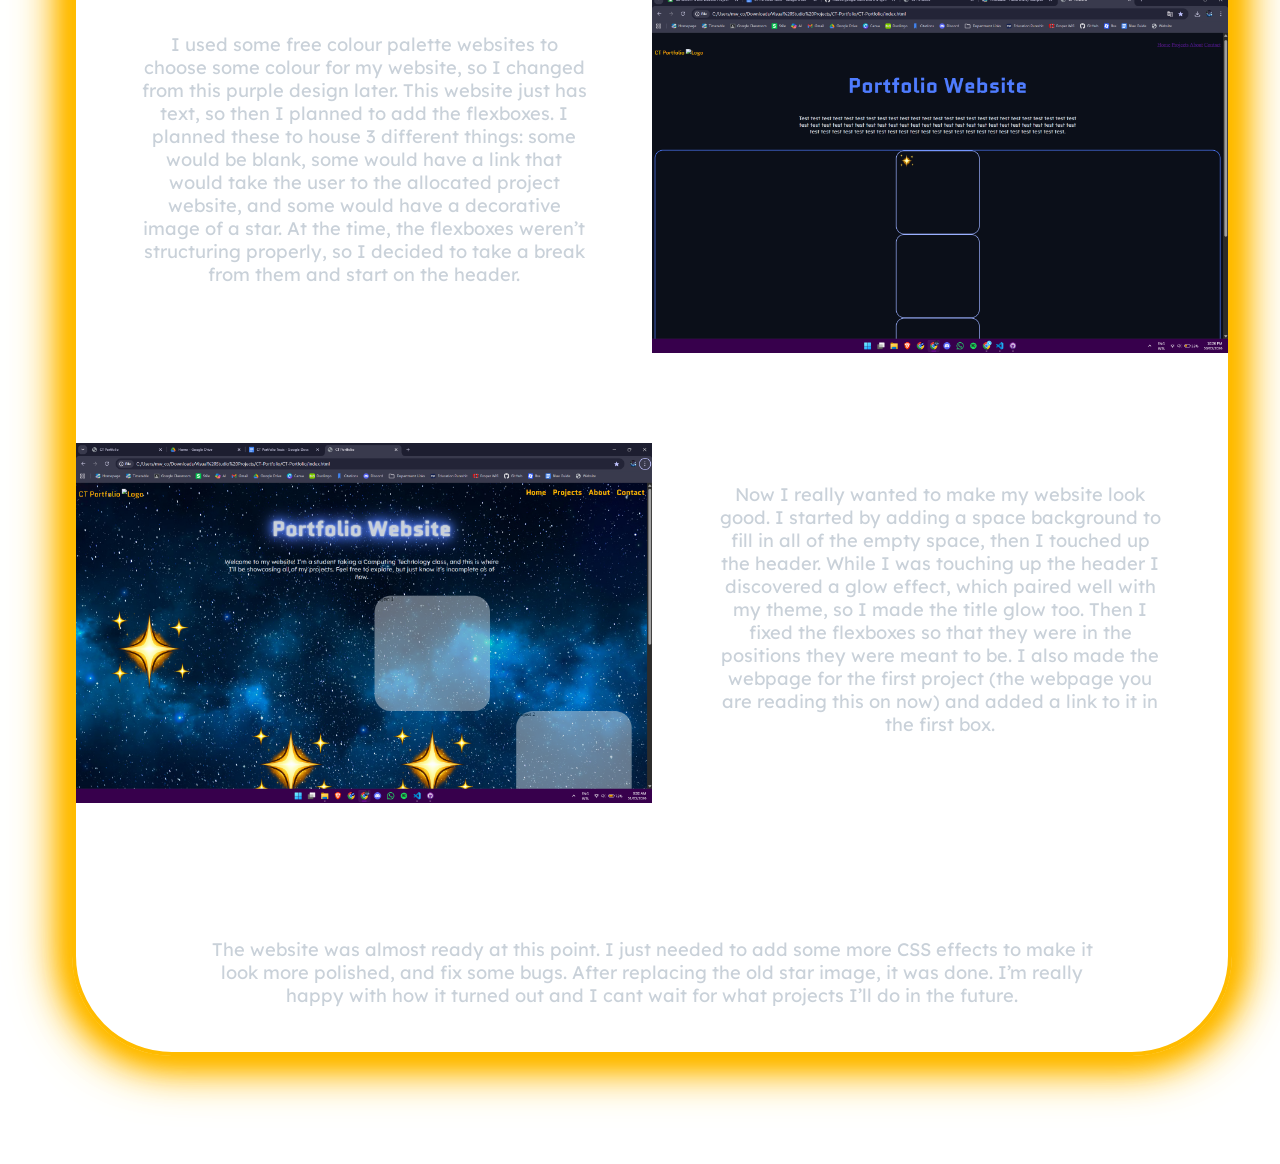
==== commit f2973e99: "Preparing to add content to the 2nd project" ====
--- a/project1.html
+++ b/project1.html
@@ -20,8 +20,7 @@
 <body>
     <header>
         <div class="branding">
-            <div class="brandtitle">CT Portfolio</div>
-            <div><img class="brandlogo" src="pfp.jpg" alt="Logo"></div>
+            <div class="brandtitle">Max's CT Portfolio</div>
         </div>
         <nav class="headernav">
             <a href="index.html">Home</a>
@@ -52,7 +51,6 @@
                     multiple ideas, but I settled on a space design to keep my website unique and to push my skills.</p>
             </div>
             <div class="reflectionimage">
-                <!-- Add reflection image here -->
             </div>
         </div>
         <div class="reflectionholder">
--- a/styles.css
+++ b/styles.css
@@ -14,6 +14,8 @@
     justify-content: space-between;
     color: #ffbb00;
     font-size: 1.4em;
+    box-shadow: 0px 16px 20px -12px #ffbb00;
+    height: 50px;
 }
 
 .branding {
@@ -47,12 +49,13 @@
     color: #ffbb00;
     text-decoration: none;
     font-weight: bold;
+    transition: 0.2s ease-in-out;
 }
 
 .headernav a:hover {
     color: #ffe08a;
-    text-shadow: 0 0 16px #ffbb00, 0 0 30px #ffbb00;
-    transition: 0.2s ease-in-out;
+    text-shadow: 0 0 16px #ffbb00, 0 0 24px #ffbb00, 0 0 32px;
+    transition: 0.3s ease-in-out;
 }
 
 
@@ -142,14 +145,6 @@
     height: 350px;
 }
 
-.projectholderholder {
-    display: flex;
-    justify-content: center;
-    align-items: center;
-    width: 350px;
-    height: 350px;
-}
-
 .projectholder {
     display: flex;
     justify-content: center;
@@ -157,8 +152,9 @@
     width: 350px;
     height: 350px;
     border-radius: 40%;
-    opacity: 50%;
+    opacity: 75%;
     background-color: #c9d1d9;
+    border: 4px solid #4F7CFF;
     font-family: "Quantico", sans-serif;
     transition: transform 0.3s ease-in-out, border-radius 0.3s ease-in-out, opacity 0.3s ease-in-out;
     transform: scale(1);
@@ -180,10 +176,20 @@
     background-size: cover;
     background-attachment: fixed;
     background-position: center;
+    font-weight: bold;
 }
 
 .project1:hover {
     background-image: url("./Proj1background.png");
+}
+
+.project2:hover {
+    background-image: url("./Proj2background.png");
+    color: #0b1941;
+}
+
+.project3:hover {
+    background-image: url("./Arduino_result.jpg")
 }
 
 .reflectionholder {
@@ -218,13 +224,21 @@
     height: 50vh;
 }
 
+.reflectionimage img.arduino-result {
+    max-width: 100%;
+    max-height: 45vh;
+    width: auto;
+    height: auto;
+    object-fit: contain;
+}
+
 img.screenshot {
     width: 45vw;
     height: auto;
 }
 
 .dashboard-iframe {
-width: 100%;
+width: 50%;
 height: 600px;
-border-radius: 50%;
+border-radius: 100px;
 }
